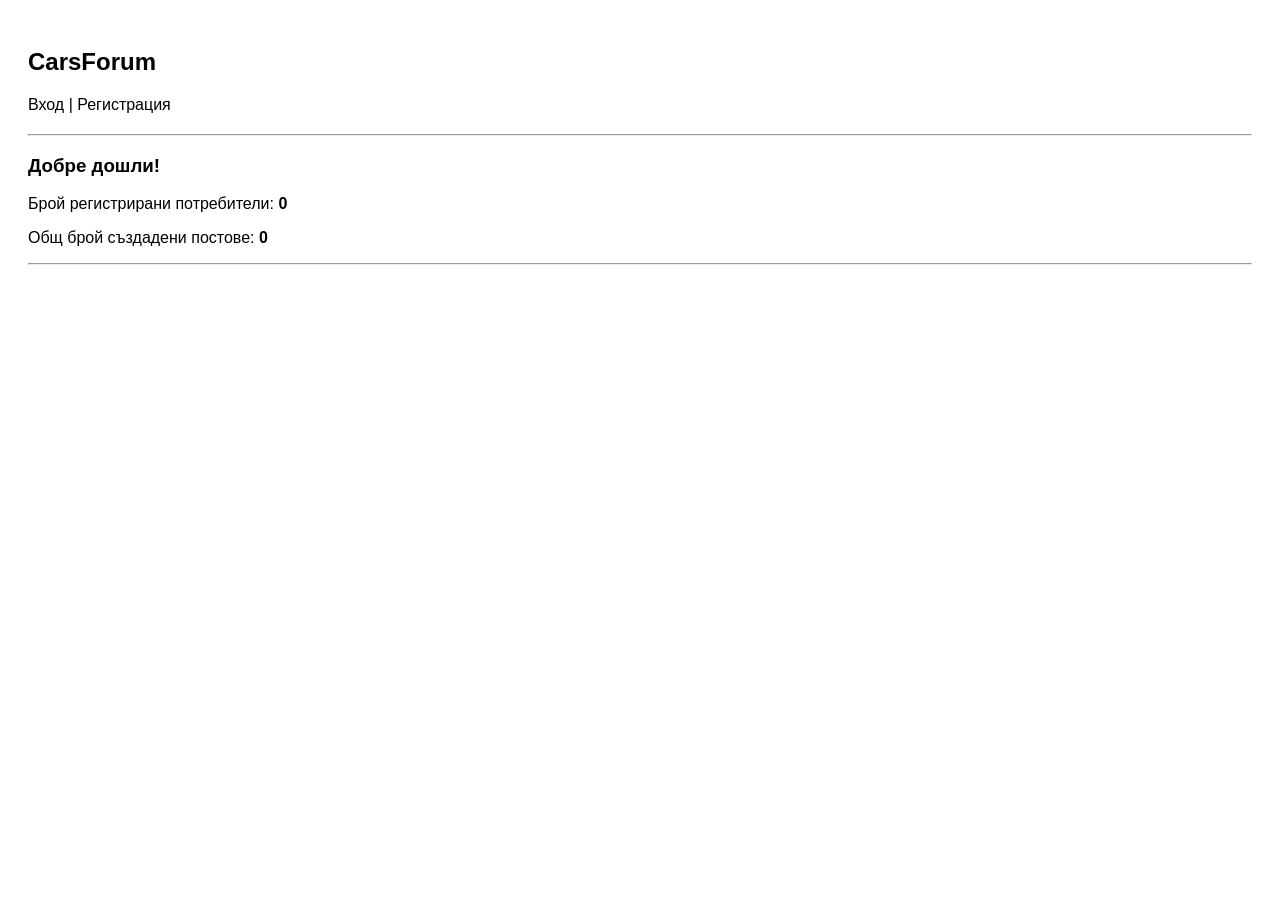
==== src/main/resources/templates/index.html @ 5473a591 "fixed-controllers-and-added-homepage По контролерите има какво да се пипне но реших да го пушна това" ====
<!DOCTYPE html>
<html lang="bg" xmlns:th="http://www.thymeleaf.org">
<head>
    <meta charset="UTF-8">
    <title>CarsForum - Начало</title>
</head>
<body style="font-family: Arial, sans-serif; padding: 20px;">

<div style="margin-bottom: 20px;">
    <h2>CarsForum</h2>
    <a th:href="@{/login}">Вход</a> |
    <a th:href="@{/register}">Регистрация</a>
</div>

<hr>

<h3>Добре дошли!</h3>
<p>Брой регистрирани потребители: <strong th:text="${userCount ?: 0}">0</strong></p>
<p>Общ брой създадени постове: <strong th:text="${postCount ?: 0}">0</strong></p>

<hr>


</body>
</html>
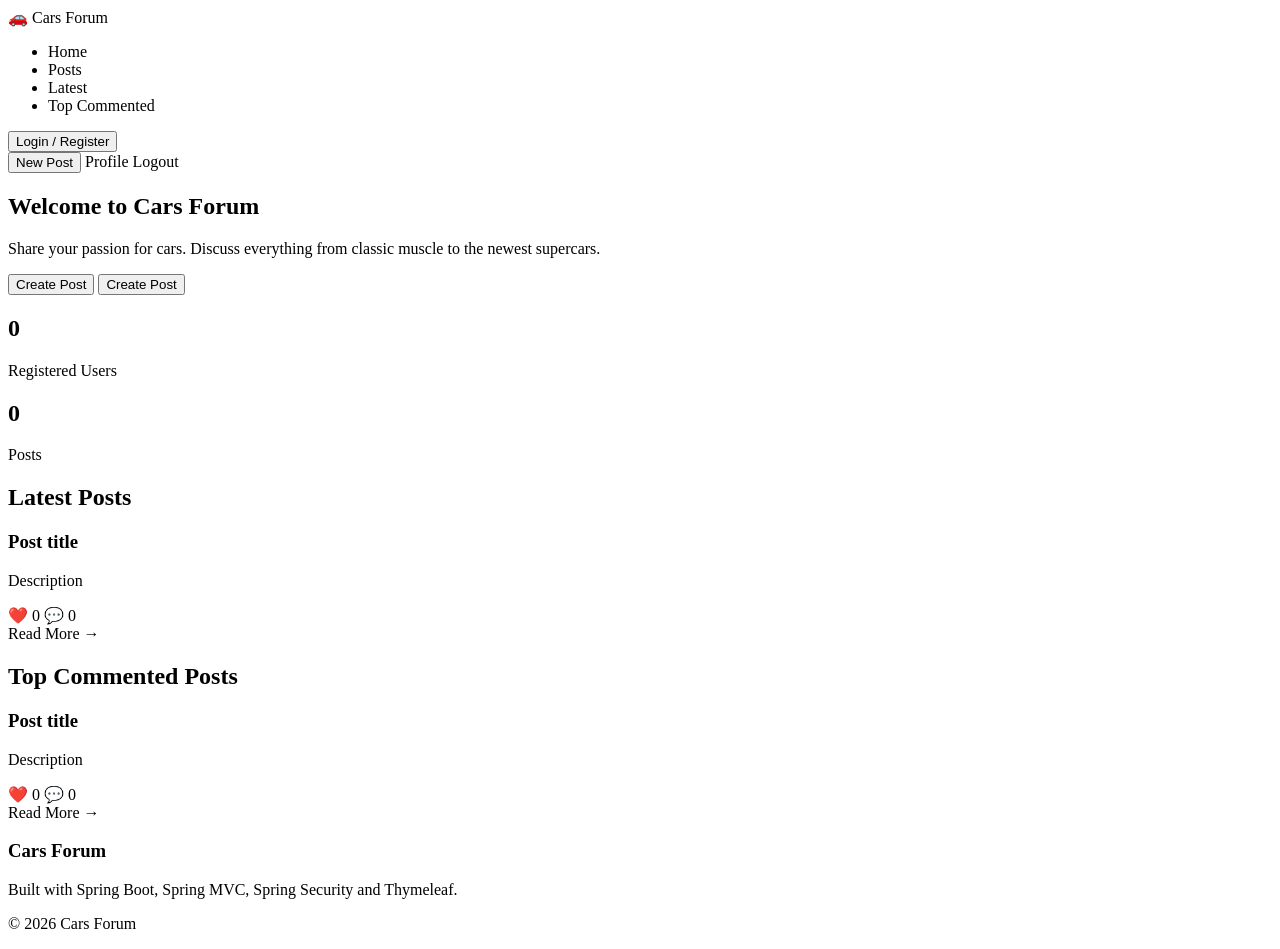
==== commit e44cfb32: "team-035-create html pages and mvc controllers refactoring some improvements" ====
--- a/src/main/resources/templates/index.html
+++ b/src/main/resources/templates/index.html
@@ -1,25 +1,275 @@
 <!DOCTYPE html>
-<html lang="bg" xmlns:th="http://www.thymeleaf.org">
+<html lang="en"
+      xmlns:th="http://www.thymeleaf.org"
+      xmlns:sec="http://www.thymeleaf.org/extras/spring-security">
+
 <head>
     <meta charset="UTF-8">
-    <title>CarsForum - Начало</title>
+    <meta name="viewport" content="width=device-width, initial-scale=1.0">
+
+    <title>Cars Forum</title>
+
+    <link rel="stylesheet" th:href="@{/css/style.css}">
 </head>
-<body style="font-family: Arial, sans-serif; padding: 20px;">
-
-<div style="margin-bottom: 20px;">
-    <h2>CarsForum</h2>
-    <a th:href="@{/login}">Вход</a> |
-    <a th:href="@{/register}">Регистрация</a>
+
+<body>
+
+<!-- ================= NAVBAR ================= -->
+
+<header>
+
+    <nav class="navbar">
+
+        <div class="logo">
+            <a th:href="@{/}">
+                🚗 Cars Forum
+            </a>
+        </div>
+
+        <ul class="nav-links">
+
+            <li>
+                <a th:href="@{/}">Home</a>
+            </li>
+
+            <li>
+                <a th:href="@{/posts}">Posts</a>
+            </li>
+
+            <li>
+                <a th:href="@{/posts/latest}">Latest</a>
+            </li>
+
+            <li>
+                <a th:href="@{/posts/top-commented}">
+                    Top Commented
+                </a>
+            </li>
+
+        </ul>
+
+        <div class="nav-buttons">
+
+            <!-- Anonymous -->
+
+            <div sec:authorize="isAnonymous()">
+
+                <button id="loginButton">
+                    Login / Register
+                </button>
+
+            </div>
+
+            <!-- Logged user -->
+
+            <div sec:authorize="isAuthenticated()">
+
+                <button
+                        id="newPostButton"
+                        class="nav-btn"
+                        type="button">
+                    New Post
+                </button>
+
+                <a class="nav-btn"
+                   th:href="@{/users/profile}">
+                    Profile
+                </a>
+
+                <a class="nav-btn"
+                   th:href="@{/logout}">
+                    Logout
+                </a>
+
+            </div>
+
+        </div>
+
+    </nav>
+
+</header>
+
+<!-- ================= HERO ================= -->
+
+<section class="hero">
+
+    <h1>Welcome to Cars Forum</h1>
+
+    <p>
+        Share your passion for cars.
+        Discuss everything from classic muscle
+        to the newest supercars.
+    </p>
+
+
+    <!-- Logged user -->
+    <button
+            sec:authorize="isAuthenticated()"
+            id="createPostButton"
+            class="create-btn"
+            type="button">
+        Create Post
+    </button>
+
+    <!-- Anonymous -->
+    <button
+            sec:authorize="isAnonymous()"
+            id="guestCreatePostButton"
+            class="create-btn"
+            type="button">
+        Create Post
+    </button>
+
+</section>
+
+<!-- ================= STATS ================= -->
+
+<section class="stats">
+
+    <div class="stat-card">
+
+        <h2 th:text="${userCount}">0</h2>
+
+        <p>Registered Users</p>
+
+    </div>
+
+    <div class="stat-card">
+
+        <h2 th:text="${postCount}">0</h2>
+
+        <p>Posts</p>
+
+    </div>
+
+</section>
+
+<!-- ================= LATEST POSTS ================= -->
+
+<section class="posts-section">
+
+    <h2>Latest Posts</h2>
+
+    <div class="posts-grid">
+
+        <div class="post-card"
+             th:each="post : ${latestPosts}">
+
+            <h3 th:text="${post.title}">
+                Post title
+            </h3>
+
+            <p class="description"
+               th:text="${post.content}">
+                Description
+            </p>
+
+            <div class="card-footer">
+
+                <span>
+                    ❤️
+                    <span th:text="${post.likes.size()}">0</span>
+                </span>
+
+                <span>
+                    💬
+                    <span th:text="${post.comments.size()}">0</span>
+                </span>
+
+            </div>
+
+            <a class="read-more"
+               th:href="@{/posts/{id}(id=${post.id})}">
+                Read More →
+            </a>
+
+        </div>
+
+    </div>
+
+</section>
+
+<!-- ================= TOP COMMENTED ================= -->
+
+<section class="posts-section">
+
+    <h2>Top Commented Posts</h2>
+
+    <div class="posts-grid">
+
+        <div class="post-card"
+             th:each="post : ${topCommentedPosts}">
+
+            <h3 th:text="${post.title}">
+                Post title
+            </h3>
+
+            <p class="description"
+               th:text="${post.content}">
+                Description
+            </p>
+
+            <div class="card-footer">
+
+                <span>
+                    ❤️
+                    <span th:text="${post.likes.size()}">0</span>
+                </span>
+
+                <span>
+                    💬
+                    <span th:text="${post.comments.size()}">0</span>
+                </span>
+
+            </div>
+
+            <a class="read-more"
+               th:href="@{/posts/{id}(id=${post.id})}">
+                Read More →
+            </a>
+
+        </div>
+
+    </div>
+
+</section>
+
+<!-- ================= LOGIN MODAL ================= -->
+
+<div th:replace="~{fragments/authModal :: authModal}"></div>
+
+<div
+        sec:authorize="isAuthenticated()"
+        th:replace="~{fragments/postModal :: createPostModal}">
 </div>
 
-<hr>
-
-<h3>Добре дошли!</h3>
-<p>Брой регистрирани потребители: <strong th:text="${userCount ?: 0}">0</strong></p>
-<p>Общ брой създадени постове: <strong th:text="${postCount ?: 0}">0</strong></p>
-
-<hr>
-
-
+<!-- ================= FOOTER ================= -->
+
+<footer>
+
+    <h3>Cars Forum</h3>
+
+    <p>
+        Built with Spring Boot, Spring MVC,
+        Spring Security and Thymeleaf.
+    </p>
+
+    <p>
+        © 2026 Cars Forum
+    </p>
+
+</footer>
+
+<input
+        type="hidden"
+        id="loginError"
+        th:value="${loginError}">
+
+<input
+        type="hidden"
+        id="showRegister"
+        th:value="${showRegister}">
+
+<script th:src="@{/js/app.js}"></script>
 </body>
 </html>
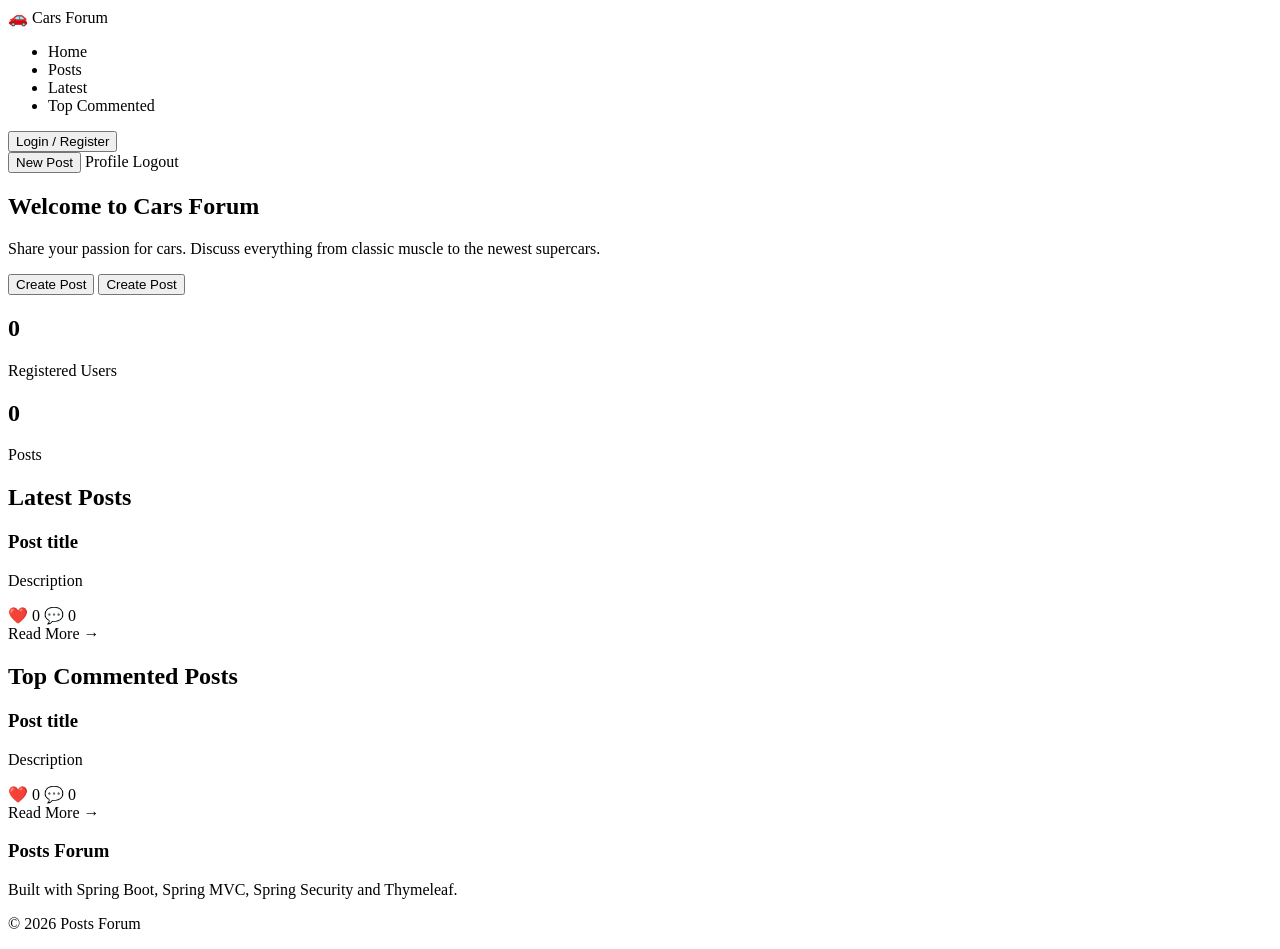
==== commit d671ae76: "team-036-create styles for each new page for better organized structure" ====
--- a/src/main/resources/templates/index.html
+++ b/src/main/resources/templates/index.html
@@ -247,7 +247,7 @@
 
 <footer>
 
-    <h3>Cars Forum</h3>
+    <h3>Posts Forum</h3>
 
     <p>
         Built with Spring Boot, Spring MVC,
@@ -255,7 +255,7 @@
     </p>
 
     <p>
-        © 2026 Cars Forum
+        © 2026 Posts Forum
     </p>
 
 </footer>
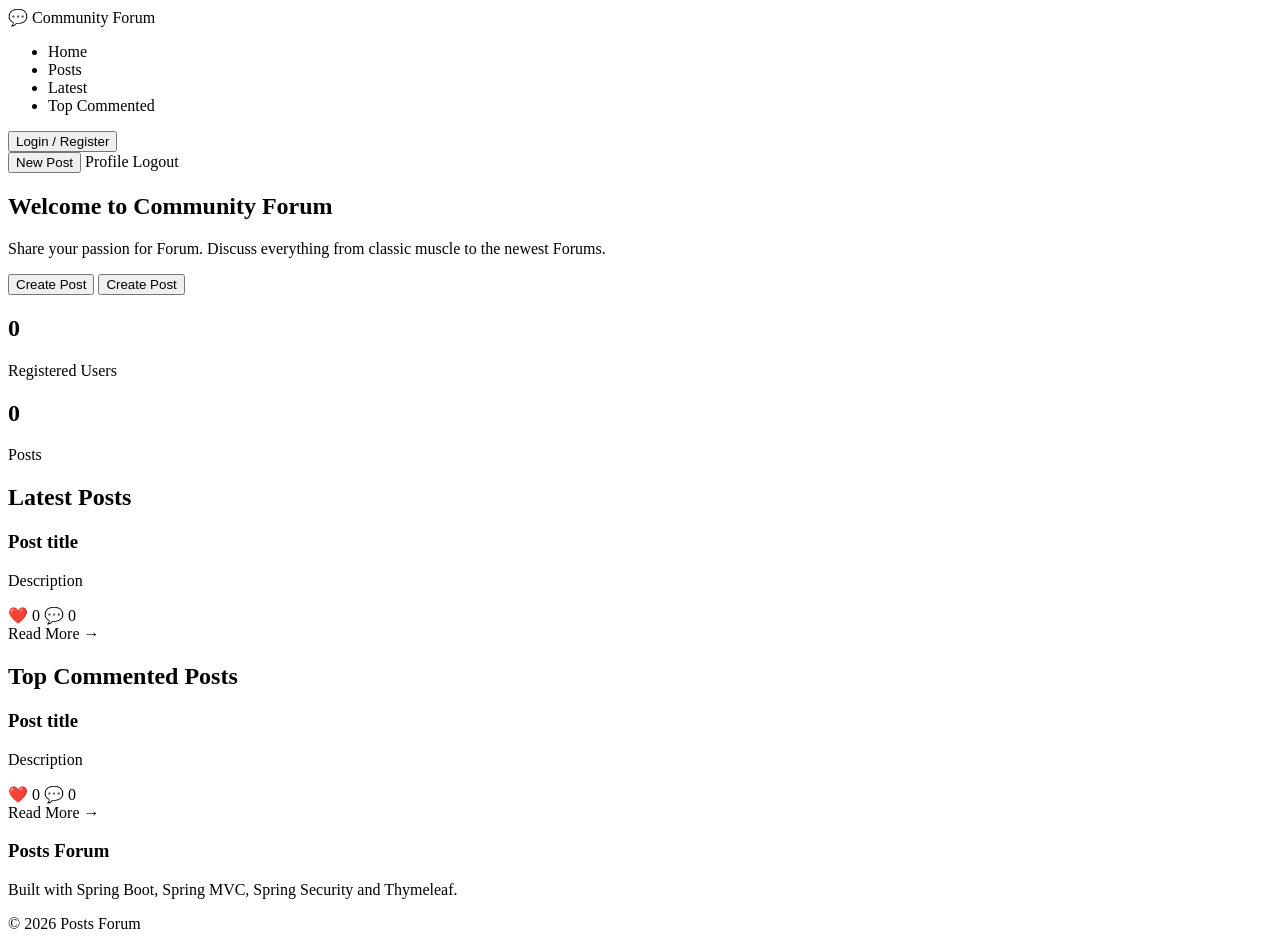
==== commit 49b2d2e4: "team-036-create styles for each new page for better organized structure and renaming the whole proje" ====
--- a/src/main/resources/templates/index.html
+++ b/src/main/resources/templates/index.html
@@ -7,7 +7,7 @@
     <meta charset="UTF-8">
     <meta name="viewport" content="width=device-width, initial-scale=1.0">
 
-    <title>Cars Forum</title>
+    <title>Community Forum</title>
 
     <link rel="stylesheet" th:href="@{/css/style.css}">
 </head>
@@ -22,7 +22,7 @@
 
         <div class="logo">
             <a th:href="@{/}">
-                🚗 Cars Forum
+                💬 Community Forum
             </a>
         </div>
 
@@ -93,12 +93,12 @@
 
 <section class="hero">
 
-    <h1>Welcome to Cars Forum</h1>
+    <h1>Welcome to Community Forum</h1>
 
     <p>
-        Share your passion for cars.
+        Share your passion for Forum.
         Discuss everything from classic muscle
-        to the newest supercars.
+        to the newest Forums.
     </p>
 
 
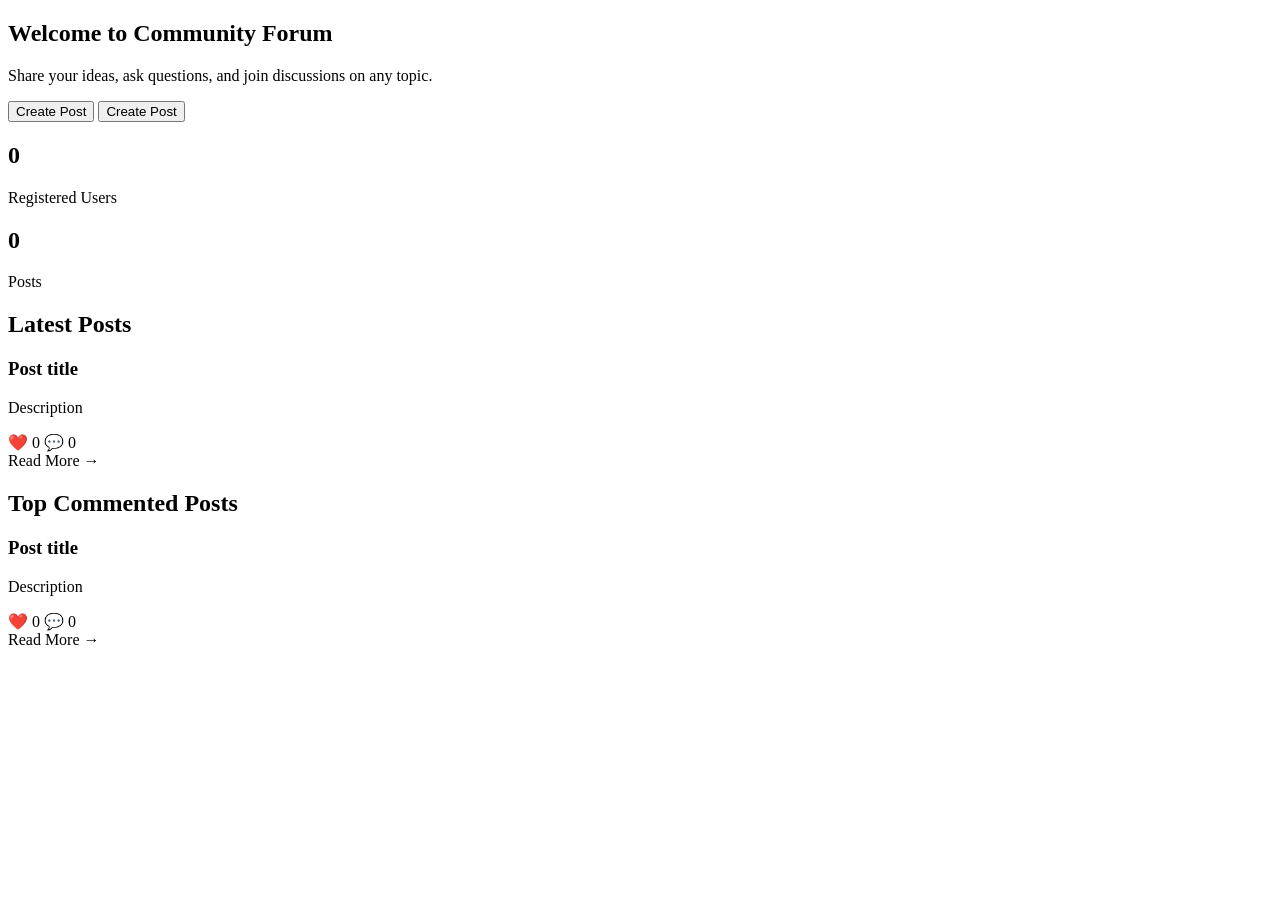
==== commit b7b870e0: "team-036-create styles for each new page for better organized structure and renaming the whole proje" ====
--- a/src/main/resources/templates/index.html
+++ b/src/main/resources/templates/index.html
@@ -18,74 +18,7 @@
 
 <header>
 
-    <nav class="navbar">
-
-        <div class="logo">
-            <a th:href="@{/}">
-                💬 Community Forum
-            </a>
-        </div>
-
-        <ul class="nav-links">
-
-            <li>
-                <a th:href="@{/}">Home</a>
-            </li>
-
-            <li>
-                <a th:href="@{/posts}">Posts</a>
-            </li>
-
-            <li>
-                <a th:href="@{/posts/latest}">Latest</a>
-            </li>
-
-            <li>
-                <a th:href="@{/posts/top-commented}">
-                    Top Commented
-                </a>
-            </li>
-
-        </ul>
-
-        <div class="nav-buttons">
-
-            <!-- Anonymous -->
-
-            <div sec:authorize="isAnonymous()">
-
-                <button id="loginButton">
-                    Login / Register
-                </button>
-
-            </div>
-
-            <!-- Logged user -->
-
-            <div sec:authorize="isAuthenticated()">
-
-                <button
-                        id="newPostButton"
-                        class="nav-btn"
-                        type="button">
-                    New Post
-                </button>
-
-                <a class="nav-btn"
-                   th:href="@{/users/profile}">
-                    Profile
-                </a>
-
-                <a class="nav-btn"
-                   th:href="@{/logout}">
-                    Logout
-                </a>
-
-            </div>
-
-        </div>
-
-    </nav>
+    <div th:replace="~{fragments/navbar :: navbar}"></div>
 
 </header>
 
@@ -96,9 +29,8 @@
     <h1>Welcome to Community Forum</h1>
 
     <p>
-        Share your passion for Forum.
-        Discuss everything from classic muscle
-        to the newest Forums.
+        Share your ideas, ask questions,
+        and join discussions on any topic.
     </p>
 
 
@@ -245,20 +177,7 @@
 
 <!-- ================= FOOTER ================= -->
 
-<footer>
-
-    <h3>Posts Forum</h3>
-
-    <p>
-        Built with Spring Boot, Spring MVC,
-        Spring Security and Thymeleaf.
-    </p>
-
-    <p>
-        © 2026 Posts Forum
-    </p>
-
-</footer>
+<div th:replace="~{fragments/footer :: footer}"></div>
 
 <input
         type="hidden"
